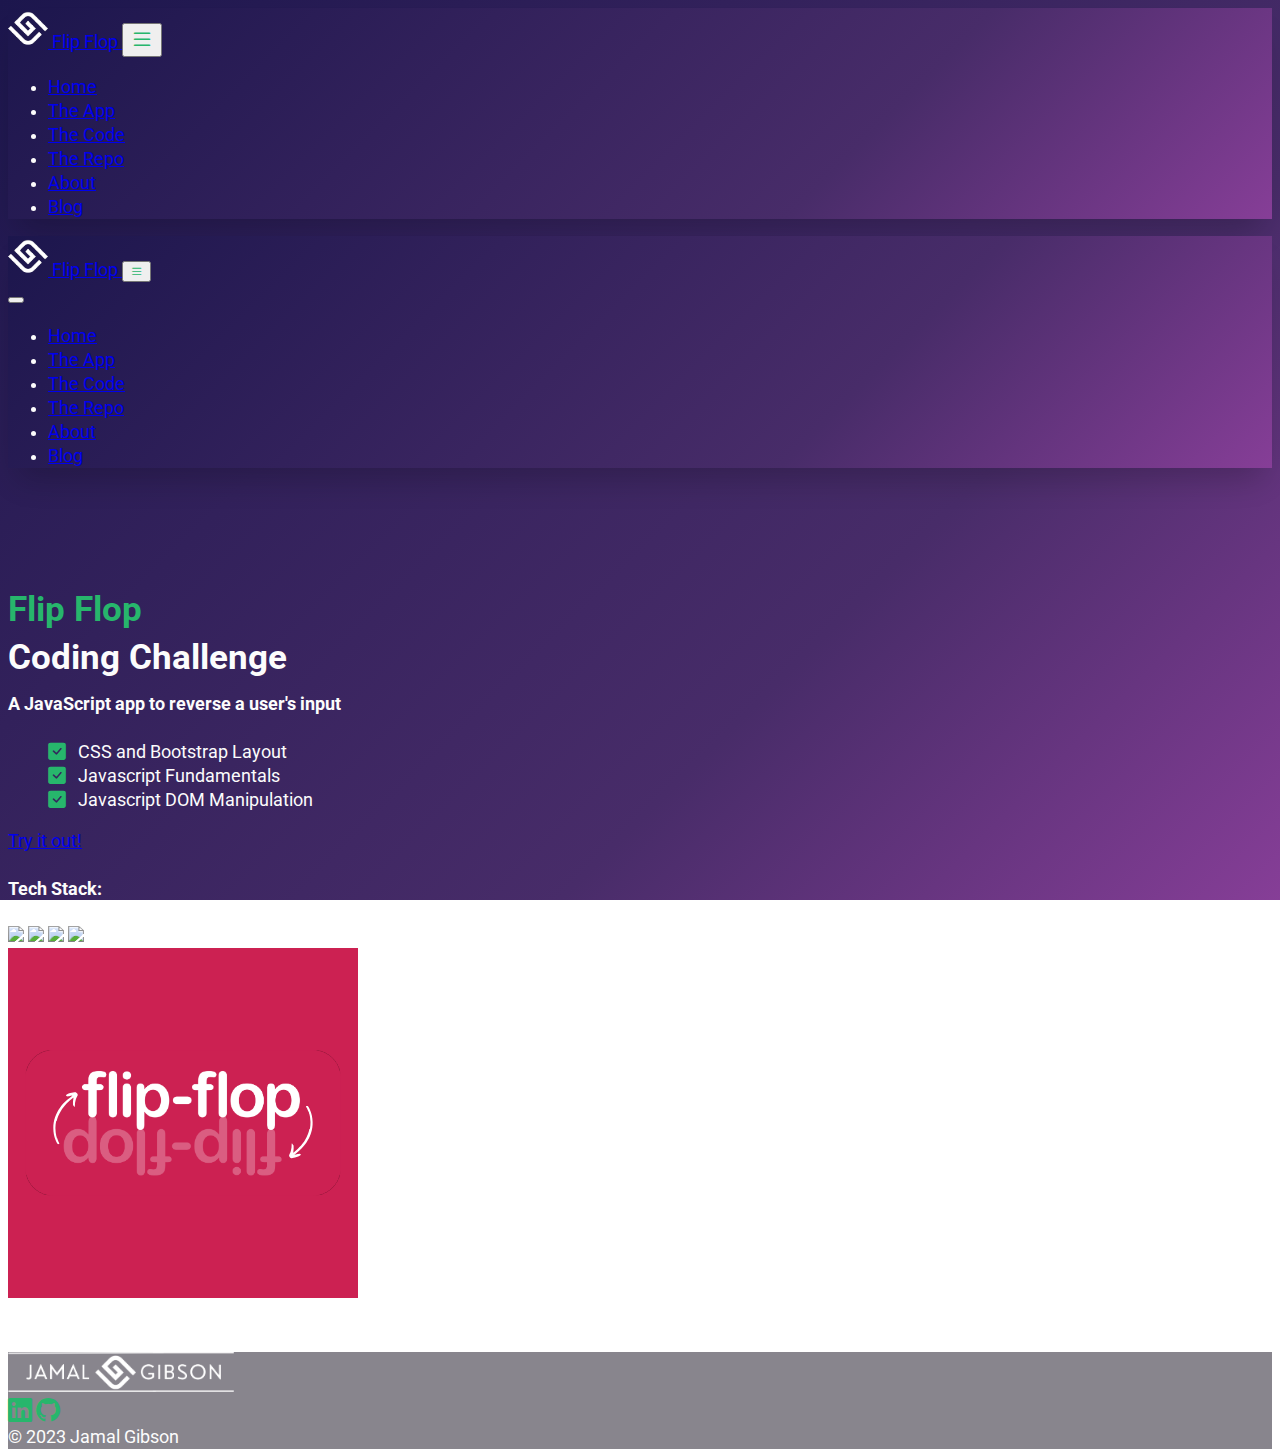
==== index.html @ f19d2cc8 "updated html pages" ====
<!DOCTYPE html>
<html lang="en">
  <head>
    <meta charset="UTF-8" />
    <meta
      name="viewport"
      content="width=device-width, initial-scale=1.0, shrink-to-fit=no"
    />
    <title>Flip Flop: A Coding Challenge by Jamal Gibson</title>

    <!-- Boostrap CSS -->
    <link
      href="https://cdn.jsdelivr.net/npm/bootstrap@5.3.0-alpha3/dist/css/bootstrap.min.css"
      rel="stylesheet"
      integrity="sha384-KK94CHFLLe+nY2dmCWGMq91rCGa5gtU4mk92HdvYe+M/SXH301p5ILy+dN9+nJOZ"
      crossorigin="anonymous"
    />

    <!-- Bootstrap Icons -->
    <link
      rel="stylesheet"
      href="https://cdn.jsdelivr.net/npm/bootstrap-icons@1.10.4/font/bootstrap-icons.css"
    />

    <!-- Google Fonts -->
    <link rel="preconnect" href="https://fonts.googleapis.com" />
    <link rel="preconnect" href="https://fonts.gstatic.com" crossorigin />
    <link
      href="https://fonts.googleapis.com/css2?family=Allan:wght@400;700&family=Bebas+Neue&family=Fira+Sans:ital,wght@0,100;0,200;0,300;0,400;0,500;0,600;0,700;0,800;0,900;1,100;1,200;1,300;1,400;1,500;1,600;1,700;1,800;1,900&family=Roboto:ital,wght@0,100;0,300;0,400;0,500;0,700;0,900;1,100;1,300;1,400;1,500;1,700;1,900&display=swap"
      rel="stylesheet"
    />

    <!-- Devicon Icons -->
    <link
      rel="stylesheet"
      href="https://cdn.jsdelivr.net/gh/devicons/devicon@v2.15.1/devicon.min.css"
    />

    <!-- Prism CSS -->
    <link rel="stylesheet" href="/css/prism.css" />

    <!-- Custom CSS -->
    <link rel="stylesheet" href="/css/site.css" />

    <!-- Favicon -->
    <link rel="shortcut icon" href="/img/favicon.ico" type="image/x-icon" />
    <!-- TODO: change this from CF default favicon, replacement file name MUST be favicon.ico -->
  </head>
  <!-- Change all text with placeholder Flip Flop -->
  <body>
    <!-- Header Banner -->
    <header id="home">
      <!-- Mobile Navigation Bar -->
      <nav
        class="navbar navbar-expand-lg fixed-top shadow-lg d-sm-none"
        data-bs-theme="dark"
        id="mainNav"
      >
        <div class="container-xxl">
          <a
            class="navbar-brand border-top border-bottom border-white"
            href="/index.html"
          >
            <img src="/img/JG Logo White.svg" class="img-fluid brandImaging" />
            <span id="appName"> Flip Flop</span>
          </a>
          <button
            class="navbar-toggler"
            type="button"
            data-bs-toggle="collapse"
            data-bs-target="#navbarSupportedContent"
            aria-controls="navbarSupportedContent"
            aria-expanded="false"
            aria-label="Toggle navigation"
            id="mobileNavToggler"
          >
            <span class="navbar-toggle-icon">
              <i class="bi bi-list"></i>
            </span>
          </button>
          <div class="collapse navbar-collapse" id="navbarSupportedContent">
            <ul class="navbar-nav ms-auto mb-2 mb-lg-0">
              <li class="nav-item">
                <a
                  class="nav-link active"
                  aria-current="page"
                  href="/index.html"
                  >Home</a
                >
              </li>
              <li class="nav-item">
                <a class="nav-link" href="/app.html">The App</a>
              </li>
              <li class="nav-item">
                <a class="nav-link" href="/code.html">The Code</a>
              </li>
              <li class="nav-item">
                <a
                  class="nav-link"
                  href="https://github.com/GI-Jamal/CrucibleReverse"
                  target="_blank"
                  >The Repo</a
                >
              </li>
              <li class="nav-item">
                <a
                  class="nav-link"
                  href="https://jamalgibson-portfolio.netlify.app/"
                  target="_blank"
                  >About</a
                >
              </li>
              <li class="nav-item">
                <a class="nav-link" href="#blog" target="_blank">Blog</a>
              </li>
            </ul>
          </div>
        </div>
      </nav>

      <!-- Desktop Navigation Bar -->
      <nav
        class="navbar navbar-expand-lg d-none fixed-top d-sm-block shadow-lg"
        data-bs-theme="dark"
        id="mainNav"
      >
        <div class="container-xxl">
          <a
            class="navbar-brand border-top border-bottom border-white d-flex align-items-center"
            href="/index.html"
          >
            <img src="/img/JG Logo White.svg" class="img-fluid brandImaging" />
            <span id="appName"> Flip Flop</span>
          </a>
          <button
            class="navbar-toggler"
            type="button"
            data-bs-toggle="offcanvas"
            data-bs-target="#offcanvasNavbar"
            aria-controls="offcanvasNavbar"
            aria-label="Toggle navigation"
            id="desktopNavToggler"
          >
            <span class="navbar-toggler-jg">
              <i class="bi bi-list"></i>
            </span>
          </button>
          <div
            class="offcanvas offcanvas-end"
            tabindex="-1"
            id="offcanvasNavbar"
            aria-labelledby="offcanvasNavbarLabel"
          >
            <div class="offcanvas-header">
              <button
                type="button"
                class="btn-close"
                data-bs-dismiss="offcanvas"
                aria-label="Close"
                id="desktopNavClose"
              ></button>
            </div>
            <div class="offcanvas-body">
              <ul class="navbar-nav justify-content-end flex-grow-1 pe-3">
                <li class="nav-item">
                  <a
                    class="nav-link active"
                    aria-current="page"
                    href="/index.html"
                    >Home</a
                  >
                </li>
                <li class="nav-item">
                  <a class="nav-link" href="/app.html">The App</a>
                </li>
                <li class="nav-item">
                  <a class="nav-link" href="/code.html">The Code</a>
                </li>
                <li class="nav-item">
                  <a
                    class="nav-link"
                    href="https://github.com/GI-Jamal/CrucibleReverse"
                    target="_blank"
                    >The Repo</a
                  >
                </li>
                <li class="nav-item">
                  <a
                    class="nav-link"
                    href="https://jamalgibson-portfolio.netlify.app/"
                    target="_blank"
                    >About</a
                  >
                </li>
                <li class="nav-item">
                  <a class="nav-link" href="#blog" target="_blank">Blog</a>
                </li>
              </ul>
            </div>
          </div>
        </div>
      </nav>
    </header>

    <!-- Main Content -->
    <main class="container-xxl mainMargins">
      <div class="row row-cols-1 row-cols-md-2 h-100 align-items-center">
        <div class="col text-center">
          <h1 class="display-5 fw-bold titleText">Flip Flop</h1>
          <h1 class="display-6">Coding Challenge</h1>
          <h4 class="lead">A JavaScript app to reverse a user's input</h4>
          <div class="d-flex">
            <ul class="checklist text-start mx-auto">
              <!-- CSS and Bootstrap Layout -->
              <!-- CSS and Bootstrap Layout -->
              <li>
                <i class="bi bi-check-square-fill"></i>
                <span>CSS and Bootstrap Layout</span>
              </li>
              <li>
                <i class="bi bi-check-square-fill"></i>
                <span>Javascript Fundamentals</span>
              </li>
              <li>
                <i class="bi bi-check-square-fill"></i>
                <span>Javascript DOM Manipulation</span>
              </li>
            </ul>
          </div>
          <div class="text-center">
            <a href="/app.html" class="btn btn-bd-primary btn-lg w-50"
              >Try it out!</a
            >
          </div>
          <h4 class="mt-3">Tech Stack:</h4>
          <div class="devIcons">
            <img
              src="https://cdn.jsdelivr.net/gh/devicons/devicon/icons/javascript/javascript-original.svg"
              data-bs-toggle="tooltip"
              data-bs-placement="bottom"
              data-bs-title="JavaScript"
            />
            <img
              src="https://cdn.jsdelivr.net/gh/devicons/devicon/icons/html5/html5-original.svg"
              data-bs-toggle="tooltip"
              data-bs-placement="bottom"
              data-bs-title="HTML5"
            />

            <img
              src="https://cdn.jsdelivr.net/gh/devicons/devicon/icons/css3/css3-original.svg"
              data-bs-toggle="tooltip"
              data-bs-placement="bottom"
              data-bs-title="CSS3"
            />

            <img
              src="https://cdn.jsdelivr.net/gh/devicons/devicon/icons/bootstrap/bootstrap-original.svg"
              data-bs-toggle="tooltip"
              data-bs-placement="bottom"
              data-bs-title="Bootstrap"
              id="bootstrapLogo"
            />
          </div>
        </div>
        <div
          class="col d-flex justify-content-center align-content-center order-first order-md-last"
        id="logoCol">
          <img
            src="/img/FlipFlopLogo.svg"
            class="img-fluid appLogo rounded-5 border"
            alt="Flip Flop Logo"
          />
        </div>
      </div>
    </main>

    <!-- TODO: fix footer stuff -->
    <footer>
      <div class="container-xxl">
        <div
          class="footer-main py-3 row row-cols-1 row-cols-md-3 align-items-center text-center gy-3 gy-md-0"
        >
          <div class="col">
            <img
              src="/img/Jamal Name Logo White.png"
              class="img-fluid brandImaging"
            />
          </div>
          <div class="col text-md-end order-first order-md-last">
            <a
              href="https://www.linkedin.com/in/jamal-gibson-3b7bb9140/"
              target="_blank"
              ><i class="socialicons bi bi-linkedin p-2"></i
            ></a>
            <a href="https://github.com/GI-Jamal" target="_blank"
              ><i class="socialicons bi bi-github p-2"></i
            ></a>
          </div>
          <div class="col text-light order-md-first text-md-start">
            &copy; 2023 Jamal Gibson
          </div>
        </div>
      </div>
    </footer>

    <!-- Bootstrap JS -->
    <script
      src="https://cdn.jsdelivr.net/npm/bootstrap@5.3.0-alpha3/dist/js/bootstrap.bundle.min.js"
      integrity="sha384-ENjdO4Dr2bkBIFxQpeoTz1HIcje39Wm4jDKdf19U8gI4ddQ3GYNS7NTKfAdVQSZe"
      crossorigin="anonymous"
    ></script>

    <!-- JQuery -->
    <script src="https://ajax.googleapis.com/ajax/libs/jquery/3.6.4/jquery.min.js"></script>
    <script></script>

    <!-- Prism JS -->
    <script src="/js/prism.js"></script>
    <script>
      Prism.plugins.NormalizeWhitespace.setDefaults({
        "remove-trailing": true,
        "remove-indent": true,
        "left-trim": true,
        "right-trim": true,
      });
    </script>

    <!-- Custom JS -->
    <script src="/js/site.js"></script>
    <script></script>
  </body>
</html>
---- css/prism.css ----
/* PrismJS 1.24.1
https://prismjs.com/download.html#themes=prism-okaidia&languages=markup+css+clike+javascript&plugins=line-highlight+line-numbers+show-language+highlight-keywords+remove-initial-line-feed+keep-markup+unescaped-markup+normalize-whitespace+toolbar+match-braces */
/**
 * okaidia theme for JavaScript, CSS and HTML
 * Loosely based on Monokai textmate theme by http://www.monokai.nl/
 * @author ocodia
 */

code[class*="language-"],
pre[class*="language-"] {
  color: #f8f8f2;
  background: none;
  text-shadow: 0 1px rgba(0, 0, 0, 0.3);
  font-family: Consolas, Monaco, "Andale Mono", "Ubuntu Mono", monospace;
  font-size: 1em;
  text-align: left;
  white-space: pre;
  word-spacing: normal;
  word-break: normal;
  word-wrap: normal;
  line-height: 1.5;

  -moz-tab-size: 4;
  -o-tab-size: 4;
  tab-size: 4;

  -webkit-hyphens: none;
  -moz-hyphens: none;
  -ms-hyphens: none;
  hyphens: none;
}

/* Code blocks */
pre[class*="language-"] {
  padding: 1em;
  margin: 0.5em 0;
  overflow: auto;
  border-radius: 0.3em;
}

/***** BACKGROUND COLOR *****/
:not(pre) > code[class*="language-"],
pre[class*="language-"] {
  background: #131312;
}

/* Inline code */
:not(pre) > code[class*="language-"] {
  padding: 0.1em;
  border-radius: 0.3em;
  white-space: normal;
}

.token.comment,
.token.prolog,
.token.doctype,
.token.cdata {
  color: #8292a2;
}

.token.punctuation {
  color: #f8f8f2;
}

.token.namespace {
  opacity: 0.7;
}

.token.property,
.token.tag,
.token.constant,
.token.symbol,
.token.deleted {
  color: #f92672;
}

.token.boolean,
.token.number {
  color: #ae81ff;
}

.token.selector,
.token.attr-name,
.token.string,
.token.char,
.token.builtin,
.token.inserted {
  color: #a6e22e;
}

.token.operator,
.token.entity,
.token.url,
.language-css .token.string,
.style .token.string,
.token.variable {
  color: #f8f8f2;
}

.token.atrule,
.token.attr-value,
.token.function,
.token.class-name {
  color: #e6db74;
}

.token.keyword {
  color: #66d9ef;
}

.token.regex,
.token.important {
  color: #fd971f;
}

.token.important,
.token.bold {
  font-weight: bold;
}
.token.italic {
  font-style: italic;
}

.token.entity {
  cursor: help;
}

pre[data-line] {
  position: relative;
  padding: 1em 0 1em 3em;
}

.line-highlight {
  position: absolute;
  left: 0;
  right: 0;
  padding: inherit 0;
  margin-top: 1em; /* Same as .prism’s padding-top */

  background: hsla(24, 20%, 50%, 0.08);
  background: linear-gradient(
    to right,
    hsla(24, 20%, 50%, 0.1) 70%,
    hsla(24, 20%, 50%, 0)
  );

  pointer-events: none;

  line-height: inherit;
  white-space: pre;
}

@media print {
  .line-highlight {
    /*
		 * This will prevent browsers from replacing the background color with white.
		 * It's necessary because the element is layered on top of the displayed code.
		 */
    -webkit-print-color-adjust: exact;
    color-adjust: exact;
  }
}

.line-highlight:before,
.line-highlight[data-end]:after {
  content: attr(data-start);
  position: absolute;
  top: 0.4em;
  left: 0.6em;
  min-width: 1em;
  padding: 0 0.5em;
  background-color: hsla(24, 20%, 50%, 0.4);
  color: hsl(24, 20%, 95%);
  font: bold 65%/1.5 sans-serif;
  text-align: center;
  vertical-align: 0.3em;
  border-radius: 999px;
  text-shadow: none;
  box-shadow: 0 1px white;
}

.line-highlight[data-end]:after {
  content: attr(data-end);
  top: auto;
  bottom: 0.4em;
}

.line-numbers .line-highlight:before,
.line-numbers .line-highlight:after {
  content: none;
}

pre[id].linkable-line-numbers span.line-numbers-rows {
  pointer-events: all;
}
pre[id].linkable-line-numbers span.line-numbers-rows > span:before {
  cursor: pointer;
}
pre[id].linkable-line-numbers span.line-numbers-rows > span:hover:before {
  background-color: rgba(128, 128, 128, 0.2);
}

pre[class*="language-"].line-numbers {
  position: relative;
  padding-left: 3.8em;
  counter-reset: linenumber;
}

pre[class*="language-"].line-numbers > code {
  position: relative;
  white-space: inherit;
}

.line-numbers .line-numbers-rows {
  position: absolute;
  pointer-events: none;
  top: 0;
  font-size: 100%;
  left: -3.8em;
  width: 3em; /* works for line-numbers below 1000 lines */
  letter-spacing: -1px;
  border-right: 1px solid #999;

  -webkit-user-select: none;
  -moz-user-select: none;
  -ms-user-select: none;
  user-select: none;
}

.line-numbers-rows > span {
  display: block;
  counter-increment: linenumber;
}

.line-numbers-rows > span:before {
  content: counter(linenumber);
  color: #999;
  display: block;
  padding-right: 0.8em;
  text-align: right;
}

div.code-toolbar {
  position: relative;
}

div.code-toolbar > .toolbar {
  position: absolute;
  top: 0.3em;
  right: 0.2em;
  transition: opacity 0.3s ease-in-out;
  opacity: 0;
}

div.code-toolbar:hover > .toolbar {
  opacity: 1;
}

/* Separate line b/c rules are thrown out if selector is invalid.
   IE11 and old Edge versions don't support :focus-within. */
div.code-toolbar:focus-within > .toolbar {
  opacity: 1;
}

div.code-toolbar > .toolbar > .toolbar-item {
  display: inline-block;
}

div.code-toolbar > .toolbar > .toolbar-item > a {
  cursor: pointer;
}

div.code-toolbar > .toolbar > .toolbar-item > button {
  background: none;
  border: 0;
  color: inherit;
  font: inherit;
  line-height: normal;
  overflow: visible;
  padding: 0;
  -webkit-user-select: none; /* for button */
  -moz-user-select: none;
  -ms-user-select: none;
}

div.code-toolbar > .toolbar > .toolbar-item > a,
div.code-toolbar > .toolbar > .toolbar-item > button,
div.code-toolbar > .toolbar > .toolbar-item > span {
  color: #bbb;
  font-size: 0.8em;
  padding: 0 0.5em;
  background: #f5f2f0;
  background: rgba(224, 224, 224, 0.2);
  box-shadow: 0 2px 0 0 rgba(0, 0, 0, 0.2);
  border-radius: 0.5em;
}

div.code-toolbar > .toolbar > .toolbar-item > a:hover,
div.code-toolbar > .toolbar > .toolbar-item > a:focus,
div.code-toolbar > .toolbar > .toolbar-item > button:hover,
div.code-toolbar > .toolbar > .toolbar-item > button:focus,
div.code-toolbar > .toolbar > .toolbar-item > span:hover,
div.code-toolbar > .toolbar > .toolbar-item > span:focus {
  color: inherit;
  text-decoration: none;
}

/* Fallback, in case JS does not run, to ensure the code is at least visible */
[class*="lang-"] script[type="text/plain"],
[class*="language-"] script[type="text/plain"],
script[type="text/plain"][class*="lang-"],
script[type="text/plain"][class*="language-"] {
  display: block;
  font: 100% Consolas, Monaco, monospace;
  white-space: pre;
  overflow: auto;
}

.token.punctuation.brace-hover,
.token.punctuation.brace-selected {
  outline: solid 1px;
}

.rainbow-braces .token.punctuation.brace-level-1,
.rainbow-braces .token.punctuation.brace-level-5,
.rainbow-braces .token.punctuation.brace-level-9 {
  color: #e50;
  opacity: 1;
}
.rainbow-braces .token.punctuation.brace-level-2,
.rainbow-braces .token.punctuation.brace-level-6,
.rainbow-braces .token.punctuation.brace-level-10 {
  color: #0b3;
  opacity: 1;
}
.rainbow-braces .token.punctuation.brace-level-3,
.rainbow-braces .token.punctuation.brace-level-7,
.rainbow-braces .token.punctuation.brace-level-11 {
  color: #26f;
  opacity: 1;
}
.rainbow-braces .token.punctuation.brace-level-4,
.rainbow-braces .token.punctuation.brace-level-8,
.rainbow-braces .token.punctuation.brace-level-12 {
  color: #e0e;
  opacity: 1;
}
---- css/site.css ----
:root {
  /* Fonts */
  --jg-title-font: "Bebas Neue", sans-serif;
  --jg-subtitle-font: "Fira Sans", sans-serif;
  --jg-heading-font: "Bebas Neue", sans-serif;
  --jg-body-font: "Roboto", sans-serif;

  /* Colors */
  --jg-primary-color: rgb(145, 203, 251);
  --jg-secondary-color: rgb(66, 148, 186);
  --jg-highlight-color: rgb(250, 225, 120);
  --jg-dark-color: #212121;
  --jg-light-color: #deeefb;
  --jg-french-gray: #cbcbd7;
  --jg-space-cadet: #222444;
  --jg-slate-blue: #4947d7;
  --jg-light-sea-green: #076866;
  --jg-dark-slate-gray: #0b5351;
  --jg-midnight-blue: #18206f;
  --jg-penn-blue: #17255a;
  --jg-champagne: #f5e2c8;
  --jg-gunmetal: #092327;
  --jg-background-color: rgba(250, 250, 250, 0.8);
  --jg-rich-black: #00171f;
  --jg-prussian-blue: #003459;
  --jg-white: #ffffff;
  --jet: rgba(60, 55, 68, 0.61);
  --duke-blue: #090c9bff;
  --byzantine-blue: #3d52d5ff;
  --gunmetal: #30343fff;
  --ghost-white: #fafaffff;
  --dark-cyan: #00bebb;
  --delft-blue: #273469ff;
  --charcoal: #2f4858ff;
  --lapis-lazuli: #33658aff;
  --carolina-blue: #86bbd8ff;
  --hunyadi-yellow: #f6ae2dff;
  --carmine: #931621ff;
  --dark-slate-gray: #28464bff;
  --caribbean-current: rgb(43, 86, 95);
  --caribbean-current2: #326771ff;
  --blue-munsell: rgb(34, 141, 155);
  --blue-munsell2: #2c8c99ff;
  --timberwolf: #eadedaff;
  --cinereous: #998888ff;
  --silver: #bfb8adff;
  --burnt-umber: #823329ff;
  --dark-green: #042a2bff;
  --moonstone: #5eb1bfff;
  --fluorescent-cyan: #54f2f2ff;
  --white: #fcfcfcff;
  --dark-purple: #1c0b19ff;
  --dark-purple2: rgb(34, 34, 34);
  --federal-blue: #140d4fff;
  --keppel: #4ea699ff;
  --emerald: #2dd881ff;
  --emerald2: rgb(39, 182, 108);
  --jg-gradient-color: linear-gradient(135deg, #1c164d, #482c69 67%, #863e97);

  /* COLOR TESTING */
  --jg-nav-test-color: var(--jg-gradient-color);
  --jg-body-test-color: var(--jg-gradient-color);
  --jg-links-test-color: var(--emerald);
  --jg-links-hover-test-color: var(--hunyadi-yellow);
  --jg-title-test-color: var(--white);
  --jg-nav-text-test-color: var(--carolina-blue);
  --jg-footer-test-color: var(--jet);
  --jg-content-test-color: var(--white);

  /* Nav bar colors */
  --jg-nav-bg-color: var(--jg-gradient-color);
  --jg-nav-toggler-color: var(--emerald2);
  --jg-nav-toggler-glow: var(--emerald2);

  /* Form colors */
  --jg-formfocus-border-color: var(--jg-secondary-color);
  --jg-formfocus-shadow: var(--jg-primary-color);
  --jg-form-background-color: var(--jg-background-color);

  /* Text styles */
  --jg-title-color: var(--jg-title-test-color);
  --jg-font-size: 1.1rem;
  --jg-font-weight: 400;
  --jg-line-height: 1.5rem;
}

/*
font-family: 'Allan', cursive;
font-family: 'Bebas Neue', cursive;
font-family: 'Fira Sans', sans-serif;
font-family: 'Roboto', sans-serif;
*/

/* START: Nav Bar*/
.navbar-toggle-icon {
  color: var(--jg-nav-toggler-color);
  font-size: 1.5rem;
}

.navbar-toggler {
  color: var(--jg-nav-toggler-glow);
}

.navbar-brand {
  padding-top: 0;
  padding-bottom: 0;
}

#mainNav {
  background: var(--jg-nav-bg-color);
  box-shadow: rgba(0, 0, 0, 0.2) 0px 20px 30px -10px !important;
}

/* END: Nav Bar*/

/* START: Sticky Footer */
html,
body {
  height: 100%;
}

.titleText {
  color: var(--emerald2);
}

.btn-bd-primary {
  --bs-btn-font-weight: 500;
  --bs-btn-color: var(--emerald2);
  --bs-btn-border-color: var(--emerald2);
  --bs-btn-hover-color: var(--bs-white);
  --bs-btn-hover-bg: var(--emerald2);
  --bs-btn-hover-border-color: var(--emerald2);
  --bs-btn-focus-shadow-rgb: var(--bd-violet-rgb);
  --bs-btn-active-color: var(--bs-white);
  --bs-btn-active-bg: var(--emerald);
  --bs-btn-active-border-color: var(--emerald2);
}

body {
  display: flex;
  flex-direction: column;
  font-family: var(--jg-body-font);
  font-size: var(--jg-font-size);
  font-weight: var(--jg-font-weight);
  line-height: var(--jg-line-height);
  color: var(--jg-title-test-color);
  background: var(--jg-body-test-color);
  background-attachment: fixed;
}

main {
  flex-grow: 1;
}

footer {
  flex-shrink: 0;
}
/* END: Sticky Footer */

/* START: Footer */
.socialicons {
  font-size: 1.5rem;
  color: var(--emerald2);
  transition: color 0.25s;
}

.socialicons:hover {
  color: var(--jg-links-hover-test-color);
}

footer {
  background-color: var(--jg-footer-test-color);
}
/* END: Footer */

.checklist {
  list-style-type: none;
}

.checklist > li i {
  color: var(--emerald2);
  padding-right: 0.5rem;
}

.devIcons img {
  max-width: 10%;
}

#bootstrapLogo {
  max-width: 13%;
}

.appLogo {
  max-width: 350px;
}

.mainMargins {
  margin-top: 5.5rem;
  margin-bottom: 3rem;
}

.brandImaging {
  max-height: 40px !important;
}

/* Media Queries*/

@media (max-height: 415px) and (orientation: landscape) and (min-width: 768px) {
  .appLogo {
    max-width: 250px;
  }
  #logoCol {
    align-items: start;
    padding-top: 3rem;
    height: 100%;
    padding-right: 1rem !important;
  }

  h4 {
    font-size: 1rem !important;
  }
}

@media (max-width: 240px) {
  #appName {
    display: none;
  }
}

@media (max-width: 250px) {
  .fullWidth {
    flex: 0, 0, auto;
    width: 100% !important;
    justify-content: center !important;
    text-align: center;
  }
}

@media (max-width: 767px) {
  .appLogo {
    margin-bottom: 1rem;
  }
}

@media (max-width: 451px) {
  .appLogo {
    max-width: 200px;
    margin-bottom: 1rem;
  }
}
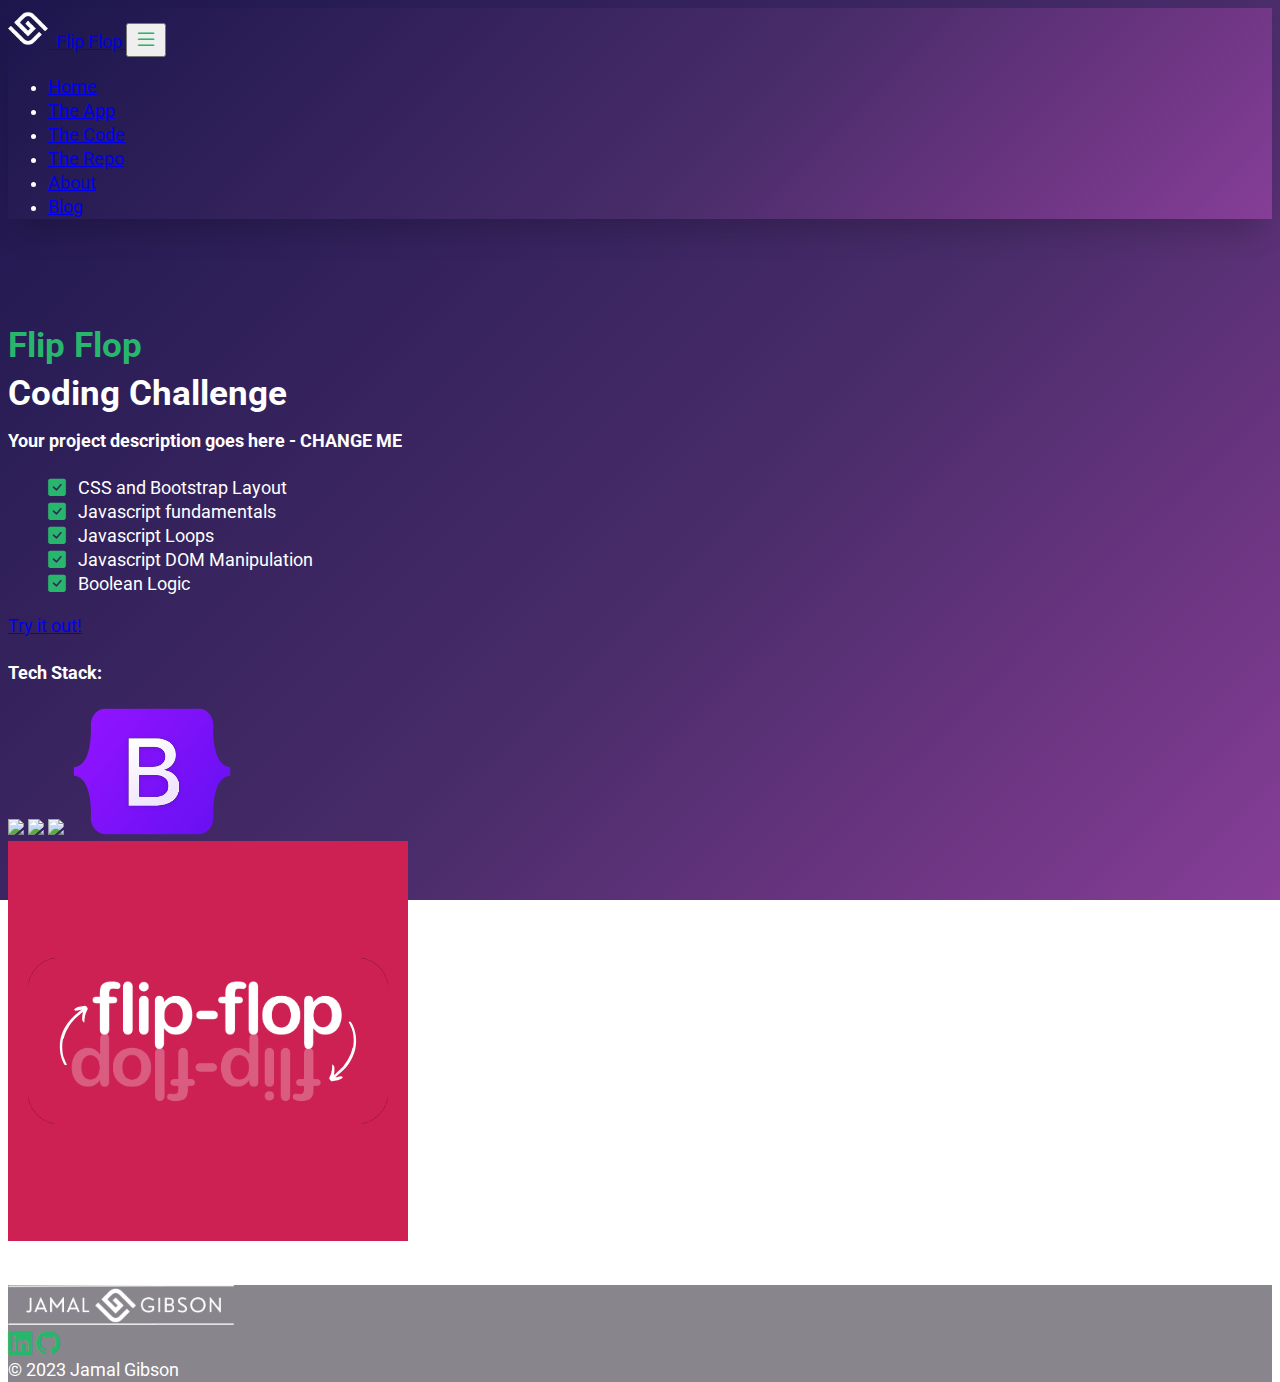
==== commit 6e0a00e3: "Updated index and code pages" ====
--- a/index.html
+++ b/index.html
@@ -36,23 +36,18 @@
       href="https://cdn.jsdelivr.net/gh/devicons/devicon@v2.15.1/devicon.min.css"
     />
 
-    <!-- Prism CSS -->
-    <link rel="stylesheet" href="/css/prism.css" />
-
     <!-- Custom CSS -->
     <link rel="stylesheet" href="/css/site.css" />
 
     <!-- Favicon -->
     <link rel="shortcut icon" href="/img/favicon.ico" type="image/x-icon" />
-    <!-- TODO: change this from CF default favicon, replacement file name MUST be favicon.ico -->
   </head>
   <!-- Change all text with placeholder Flip Flop -->
   <body>
     <!-- Header Banner -->
     <header id="home">
-      <!-- Mobile Navigation Bar -->
       <nav
-        class="navbar navbar-expand-lg fixed-top shadow-lg d-sm-none"
+        class="navbar navbar-expand-lg fixed-top shadow-lg"
         data-bs-theme="dark"
         id="mainNav"
       >
@@ -62,7 +57,7 @@
             href="/index.html"
           >
             <img src="/img/JG Logo White.svg" class="img-fluid brandImaging" />
-            <span id="appName"> Flip Flop</span>
+            <span id="appName"> &nbsp;Flip Flop</span>
           </a>
           <button
             class="navbar-toggler"
@@ -80,7 +75,7 @@
           </button>
           <div class="collapse navbar-collapse" id="navbarSupportedContent">
             <ul class="navbar-nav ms-auto mb-2 mb-lg-0">
-              <li class="nav-item">
+              <li class="nav-item mt-2 mt-lg-0">
                 <a
                   class="nav-link active"
                   aria-current="page"
@@ -117,89 +112,6 @@
           </div>
         </div>
       </nav>
-
-      <!-- Desktop Navigation Bar -->
-      <nav
-        class="navbar navbar-expand-lg d-none fixed-top d-sm-block shadow-lg"
-        data-bs-theme="dark"
-        id="mainNav"
-      >
-        <div class="container-xxl">
-          <a
-            class="navbar-brand border-top border-bottom border-white d-flex align-items-center"
-            href="/index.html"
-          >
-            <img src="/img/JG Logo White.svg" class="img-fluid brandImaging" />
-            <span id="appName"> Flip Flop</span>
-          </a>
-          <button
-            class="navbar-toggler"
-            type="button"
-            data-bs-toggle="offcanvas"
-            data-bs-target="#offcanvasNavbar"
-            aria-controls="offcanvasNavbar"
-            aria-label="Toggle navigation"
-            id="desktopNavToggler"
-          >
-            <span class="navbar-toggler-jg">
-              <i class="bi bi-list"></i>
-            </span>
-          </button>
-          <div
-            class="offcanvas offcanvas-end"
-            tabindex="-1"
-            id="offcanvasNavbar"
-            aria-labelledby="offcanvasNavbarLabel"
-          >
-            <div class="offcanvas-header">
-              <button
-                type="button"
-                class="btn-close"
-                data-bs-dismiss="offcanvas"
-                aria-label="Close"
-                id="desktopNavClose"
-              ></button>
-            </div>
-            <div class="offcanvas-body">
-              <ul class="navbar-nav justify-content-end flex-grow-1 pe-3">
-                <li class="nav-item">
-                  <a
-                    class="nav-link active"
-                    aria-current="page"
-                    href="/index.html"
-                    >Home</a
-                  >
-                </li>
-                <li class="nav-item">
-                  <a class="nav-link" href="/app.html">The App</a>
-                </li>
-                <li class="nav-item">
-                  <a class="nav-link" href="/code.html">The Code</a>
-                </li>
-                <li class="nav-item">
-                  <a
-                    class="nav-link"
-                    href="https://github.com/GI-Jamal/CrucibleReverse"
-                    target="_blank"
-                    >The Repo</a
-                  >
-                </li>
-                <li class="nav-item">
-                  <a
-                    class="nav-link"
-                    href="https://jamalgibson-portfolio.netlify.app/"
-                    target="_blank"
-                    >About</a
-                  >
-                </li>
-                <li class="nav-item">
-                  <a class="nav-link" href="#blog" target="_blank">Blog</a>
-                </li>
-              </ul>
-            </div>
-          </div>
-        </div>
-      </nav>
     </header>
 
     <!-- Main Content -->
@@ -208,31 +120,37 @@
         <div class="col text-center">
           <h1 class="display-5 fw-bold titleText">Flip Flop</h1>
           <h1 class="display-6">Coding Challenge</h1>
-          <h4 class="lead">A JavaScript app to reverse a user's input</h4>
+          <h4 class="lead">Your project description goes here - CHANGE ME</h4>
           <div class="d-flex">
             <ul class="checklist text-start mx-auto">
-              <!-- CSS and Bootstrap Layout -->
-              <!-- CSS and Bootstrap Layout -->
               <li>
                 <i class="bi bi-check-square-fill"></i>
                 <span>CSS and Bootstrap Layout</span>
               </li>
               <li>
                 <i class="bi bi-check-square-fill"></i>
-                <span>Javascript Fundamentals</span>
+                <span>Javascript fundamentals</span>
+              </li>
+              <li>
+                <i class="bi bi-check-square-fill"></i>
+                <span>Javascript Loops</span>
               </li>
               <li>
                 <i class="bi bi-check-square-fill"></i>
                 <span>Javascript DOM Manipulation</span>
               </li>
+              <li>
+                <i class="bi bi-check-square-fill"></i>
+                <span>Boolean Logic</span>
+              </li>
             </ul>
           </div>
-          <div class="text-center">
+          <div class="text-center btnWrapper">
             <a href="/app.html" class="btn btn-bd-primary btn-lg w-50"
               >Try it out!</a
             >
           </div>
-          <h4 class="mt-3">Tech Stack:</h4>
+          <h4>Tech Stack:</h4>
           <div class="devIcons">
             <img
               src="https://cdn.jsdelivr.net/gh/devicons/devicon/icons/javascript/javascript-original.svg"
@@ -255,7 +173,7 @@
             />
 
             <img
-              src="https://cdn.jsdelivr.net/gh/devicons/devicon/icons/bootstrap/bootstrap-original.svg"
+              src="/img/BootStrapSVG.svg"
               data-bs-toggle="tooltip"
               data-bs-placement="bottom"
               data-bs-title="Bootstrap"
@@ -264,8 +182,9 @@
           </div>
         </div>
         <div
-          class="col d-flex justify-content-center align-content-center order-first order-md-last"
-        id="logoCol">
+          class="col d-flex justify-content-center order-first order-md-last"
+          id="logoCol"
+        >
           <img
             src="/img/FlipFlopLogo.svg"
             class="img-fluid appLogo rounded-5 border"
@@ -275,7 +194,7 @@
       </div>
     </main>
 
-    <!-- TODO: fix footer stuff -->
+    <!-- TODO: fix footer links -->
     <footer>
       <div class="container-xxl">
         <div
@@ -315,17 +234,6 @@
     <script src="https://ajax.googleapis.com/ajax/libs/jquery/3.6.4/jquery.min.js"></script>
     <script></script>
 
-    <!-- Prism JS -->
-    <script src="/js/prism.js"></script>
-    <script>
-      Prism.plugins.NormalizeWhitespace.setDefaults({
-        "remove-trailing": true,
-        "remove-indent": true,
-        "left-trim": true,
-        "right-trim": true,
-      });
-    </script>
-
     <!-- Custom JS -->
     <script src="/js/site.js"></script>
     <script></script>
--- a/css/site.css
+++ b/css/site.css
@@ -24,7 +24,7 @@
   --jg-rich-black: #00171f;
   --jg-prussian-blue: #003459;
   --jg-white: #ffffff;
-  --jet: rgba(60, 55, 68, 0.61);
+  --jg-jet: rgba(60, 55, 68, 0.61);
   --duke-blue: #090c9bff;
   --byzantine-blue: #3d52d5ff;
   --gunmetal: #30343fff;
@@ -53,43 +53,46 @@
   --dark-purple2: rgb(34, 34, 34);
   --federal-blue: #140d4fff;
   --keppel: #4ea699ff;
-  --emerald: #2dd881ff;
-  --emerald2: rgb(39, 182, 108);
-  --jg-gradient-color: linear-gradient(135deg, #1c164d, #482c69 67%, #863e97);
-
-  /* COLOR TESTING */
-  --jg-nav-test-color: var(--jg-gradient-color);
-  --jg-body-test-color: var(--jg-gradient-color);
-  --jg-links-test-color: var(--emerald);
-  --jg-links-hover-test-color: var(--hunyadi-yellow);
-  --jg-title-test-color: var(--white);
-  --jg-nav-text-test-color: var(--carolina-blue);
-  --jg-footer-test-color: var(--jet);
-  --jg-content-test-color: var(--white);
+  --jg-emerald: #2dd881ff;
+  --jg-emerald2: rgb(39, 182, 108);
+  --jg-gradient-color: linear-gradient(
+    135deg,
+    #1c164d,
+    #482c69 57%,
+    #68347f,
+    #863e97
+  );
+
+  /* Main Colors  */
+  --jg-title-color: var(--jg-emerald2);
+  --jg-content-color: var(--jg-white);
+  --jg-main-bg-color: var(--jg-gradient-color);
+  --jg-checkmark-color: var(--jg-title-color);
+  --jg-button-color-1: var(--jg-title-color);
+  --jg-button-color-2: var(--jg-emerald);
 
   /* Nav bar colors */
-  --jg-nav-bg-color: var(--jg-gradient-color);
-  --jg-nav-toggler-color: var(--emerald2);
-  --jg-nav-toggler-glow: var(--emerald2);
-
-  /* Form colors */
-  --jg-formfocus-border-color: var(--jg-secondary-color);
-  --jg-formfocus-shadow: var(--jg-primary-color);
-  --jg-form-background-color: var(--jg-background-color);
+  --jg-nav-bg-color: var(--jg-main-bg-color);
+  --jg-nav-toggler-color: var(--jg-emerald2);
+  --jg-nav-toggler-glow: var(--jg-emerald);
 
   /* Text styles */
-  --jg-title-color: var(--jg-title-test-color);
   --jg-font-size: 1.1rem;
   --jg-font-weight: 400;
   --jg-line-height: 1.5rem;
-}
-
-/*
-font-family: 'Allan', cursive;
-font-family: 'Bebas Neue', cursive;
-font-family: 'Fira Sans', sans-serif;
-font-family: 'Roboto', sans-serif;
-*/
+
+  /* Footer Colors */
+  --jg-footer-bg-color: var(--jg-jet);
+  --jg-socials-color: var(--jg-nav-toggler-color);
+  --jg-socials-hover-color: var(--jg-nav-toggler-glow);
+
+  /*
+  font-family: 'Allan', cursive;
+  font-family: 'Bebas Neue', cursive;
+  font-family: 'Fira Sans', sans-serif;
+  font-family: 'Roboto', sans-serif;
+  */
+}
 
 /* START: Nav Bar*/
 .navbar-toggle-icon {
@@ -120,20 +123,7 @@
 }
 
 .titleText {
-  color: var(--emerald2);
-}
-
-.btn-bd-primary {
-  --bs-btn-font-weight: 500;
-  --bs-btn-color: var(--emerald2);
-  --bs-btn-border-color: var(--emerald2);
-  --bs-btn-hover-color: var(--bs-white);
-  --bs-btn-hover-bg: var(--emerald2);
-  --bs-btn-hover-border-color: var(--emerald2);
-  --bs-btn-focus-shadow-rgb: var(--bd-violet-rgb);
-  --bs-btn-active-color: var(--bs-white);
-  --bs-btn-active-bg: var(--emerald);
-  --bs-btn-active-border-color: var(--emerald2);
+  color: var(--jg-title-color);
 }
 
 body {
@@ -143,8 +133,8 @@
   font-size: var(--jg-font-size);
   font-weight: var(--jg-font-weight);
   line-height: var(--jg-line-height);
-  color: var(--jg-title-test-color);
-  background: var(--jg-body-test-color);
+  color: var(--jg-content-color);
+  background: var(--jg-main-bg-color);
   background-attachment: fixed;
 }
 
@@ -160,16 +150,16 @@
 /* START: Footer */
 .socialicons {
   font-size: 1.5rem;
-  color: var(--emerald2);
+  color: var(--jg-socials-color);
   transition: color 0.25s;
 }
 
 .socialicons:hover {
-  color: var(--jg-links-hover-test-color);
+  color: var(--jg-socials-hover-color);
 }
 
 footer {
-  background-color: var(--jg-footer-test-color);
+  background-color: var(--jg-footer-bg-color);
 }
 /* END: Footer */
 
@@ -178,7 +168,7 @@
 }
 
 .checklist > li i {
-  color: var(--emerald2);
+  color: var(--jg-checkmark-color);
   padding-right: 0.5rem;
 }
 
@@ -187,39 +177,45 @@
 }
 
 #bootstrapLogo {
-  max-width: 13%;
+  max-width: 13.33%;
 }
 
 .appLogo {
-  max-width: 350px;
+  max-width: 270px;
+  margin-bottom: 1rem;
+  max-height: 270px;
+}
+
+.imgWrapper {
+  height: 100%;
 }
 
 .mainMargins {
-  margin-top: 5.5rem;
-  margin-bottom: 3rem;
+  margin-top: 4.6rem;
+  margin-bottom: 1.4rem;
 }
 
 .brandImaging {
   max-height: 40px !important;
 }
 
+.btnWrapper {
+  margin-bottom: 1rem;
+}
+
+.btn-bd-primary {
+  --bs-btn-font-weight: 500;
+  --bs-btn-color: var(--jg-button-color-1);
+  --bs-btn-border-color: var(--jg-button-color-1);
+  --bs-btn-hover-color: var(--jg-content-color);
+  --bs-btn-hover-bg: var(--jg-button-color-1);
+  --bs-btn-hover-border-color: var(--jg-button-color-1);
+  --bs-btn-focus-shadow-rgb: var(--bd-violet-rgb);
+  --bs-btn-active-color: var(--jg-content-color);
+  --bs-btn-active-bg: var(--jg-button-color-2);
+  --bs-btn-active-border-color: var(--jg-button-color-1);
+}
 /* Media Queries*/
-
-@media (max-height: 415px) and (orientation: landscape) and (min-width: 768px) {
-  .appLogo {
-    max-width: 250px;
-  }
-  #logoCol {
-    align-items: start;
-    padding-top: 3rem;
-    height: 100%;
-    padding-right: 1rem !important;
-  }
-
-  h4 {
-    font-size: 1rem !important;
-  }
-}
 
 @media (max-width: 240px) {
   #appName {
@@ -227,18 +223,68 @@
   }
 }
 
-@media (max-width: 250px) {
-  .fullWidth {
-    flex: 0, 0, auto;
-    width: 100% !important;
-    justify-content: center !important;
-    text-align: center;
-  }
-}
-
-@media (max-width: 767px) {
-  .appLogo {
+@media (max-height: 300px) and (orientation: landscape) {
+  .appLogo {
+    max-width: 190px;
     margin-bottom: 1rem;
+  }
+}
+
+@media (max-width: 317px) {
+  span {
+    font-size: 0.9rem;
+  }
+
+  i {
+    font-size: 0.9rem;
+  }
+
+  h4 {
+    line-height: 1.5;
+  }
+}
+
+@media (max-width: 340px) and (orientation: portrait) {
+  .appLogo {
+    max-width: 200px;
+  }
+}
+
+@media (max-width: 380px) {
+  .appLogo {
+    max-width: 250px;
+    margin-bottom: 1rem;
+  }
+}
+
+@media (max-height: 415px) and (orientation: landscape) and (min-width: 768px) {
+  .appLogo {
+    max-width: 250px;
+  }
+  #logoCol {
+    align-items: start;
+    padding-top: 2.5rem;
+    height: 100%;
+    padding-right: 1rem !important;
+  }
+
+  h4 {
+    font-size: 1.1rem !important;
+    margin-top: 0.5rem;
+    margin-bottom: 0.5rem;
+  }
+
+  h1 {
+    margin-bottom: 5px;
+    line-height: 1 !important;
+  }
+
+  .btnWrapper {
+    margin-bottom: 2rem;
+  }
+
+  .mainMargins {
+    margin-top: 5rem;
   }
 }
 
@@ -247,4 +293,48 @@
     max-width: 200px;
     margin-bottom: 1rem;
   }
-}
+
+  .mainMargins {
+    margin-bottom: 1.5rem;
+    margin-top: 5rem;
+  }
+
+  .btnWrapper {
+    margin-bottom: 1rem;
+  }
+}
+
+@media (min-width: 666px) and (max-width: 767px) {
+  .appLogo {
+    margin-bottom: 1.1rem;
+    max-width: 270px;
+  }
+
+  .mainMargins {
+    margin-top: 5rem;
+  }
+}
+
+@media (min-width: 768px) and (max-width: 992px) and (min-height: 500px) {
+  .appLogo {
+    max-width: 350px;
+  }
+}
+
+@media (min-width: 992px) {
+  .appLogo {
+    max-width: 400px;
+    max-height: 400px;
+  }
+}
+
+@media (min-width: 768px) and (max-height: 535px) and (orientation: landscape) {
+  #logoCol {
+    height: 100%;
+    padding-top: 1rem;
+  }
+
+  .appLogo {
+    max-height: 270px;
+  }
+}
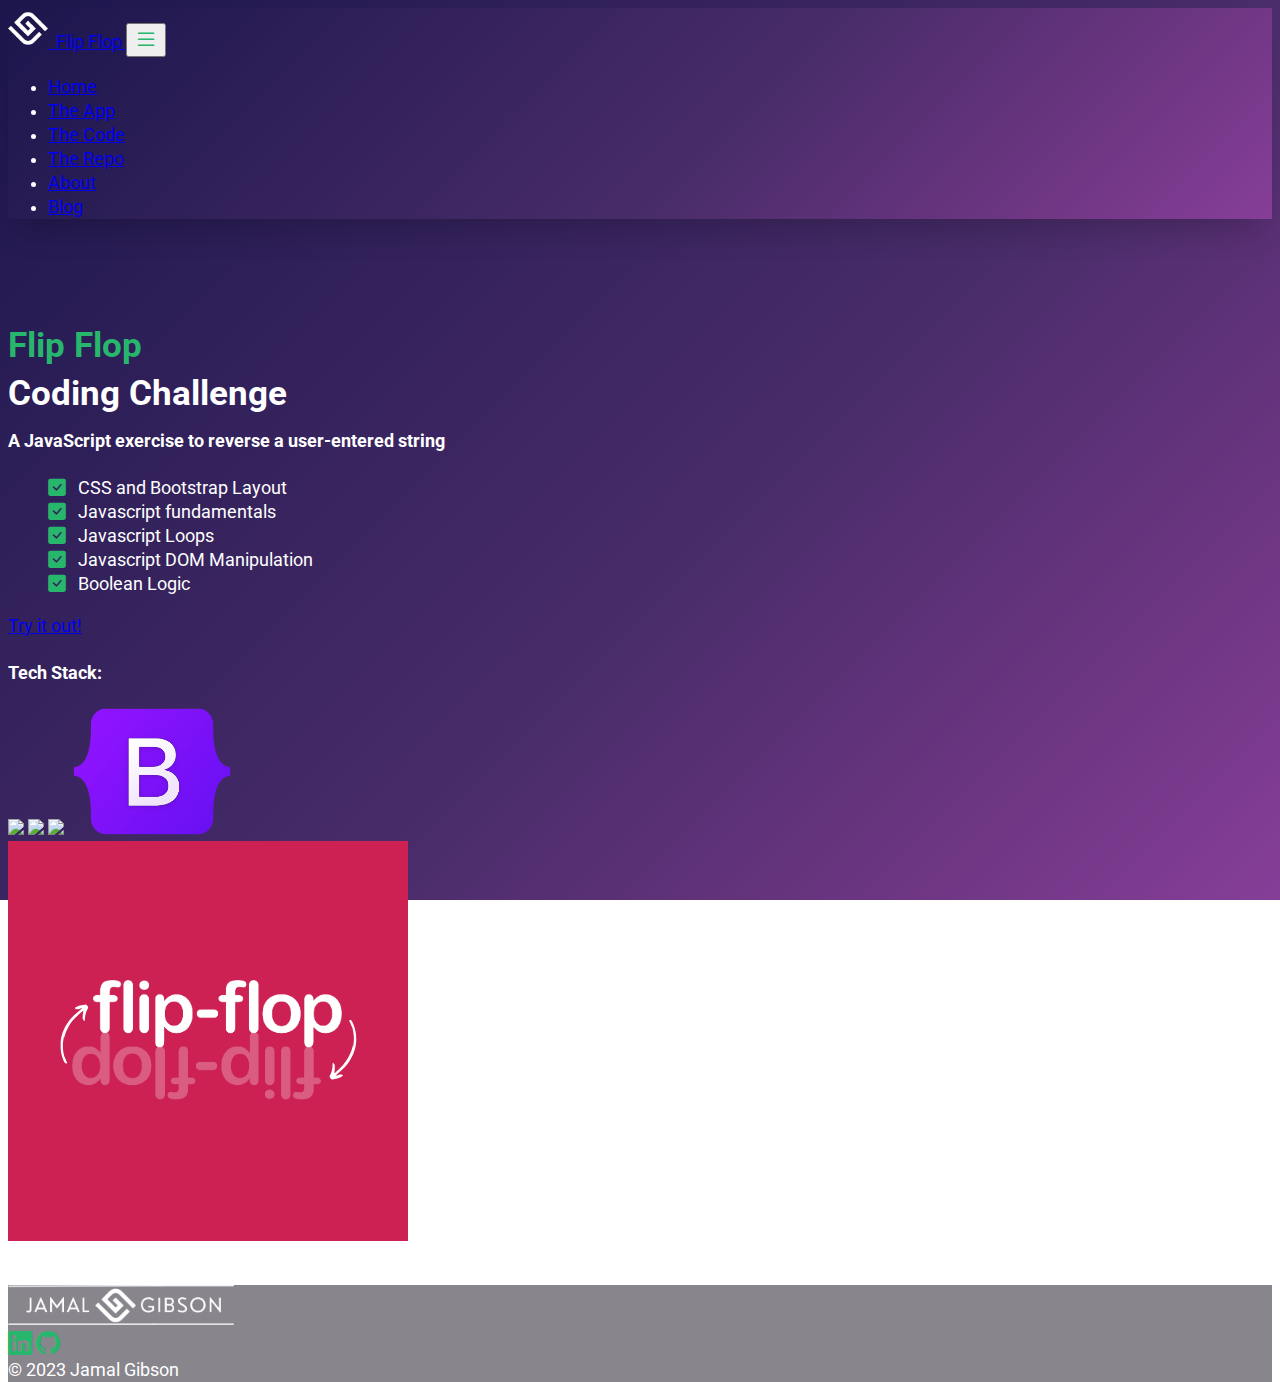
==== commit 98d29605: "Completed Flip Flop page" ====
--- a/index.html
+++ b/index.html
@@ -120,7 +120,7 @@
         <div class="col text-center">
           <h1 class="display-5 fw-bold titleText">Flip Flop</h1>
           <h1 class="display-6">Coding Challenge</h1>
-          <h4 class="lead">Your project description goes here - CHANGE ME</h4>
+          <h4 class="lead">A JavaScript exercise to reverse a user-entered string</h4>
           <div class="d-flex">
             <ul class="checklist text-start mx-auto">
               <li>
--- a/css/site.css
+++ b/css/site.css
@@ -307,7 +307,8 @@
 @media (min-width: 666px) and (max-width: 767px) {
   .appLogo {
     margin-bottom: 1.1rem;
-    max-width: 270px;
+    max-width: 271px;
+    max-height: 271px;;
   }
 
   .mainMargins {
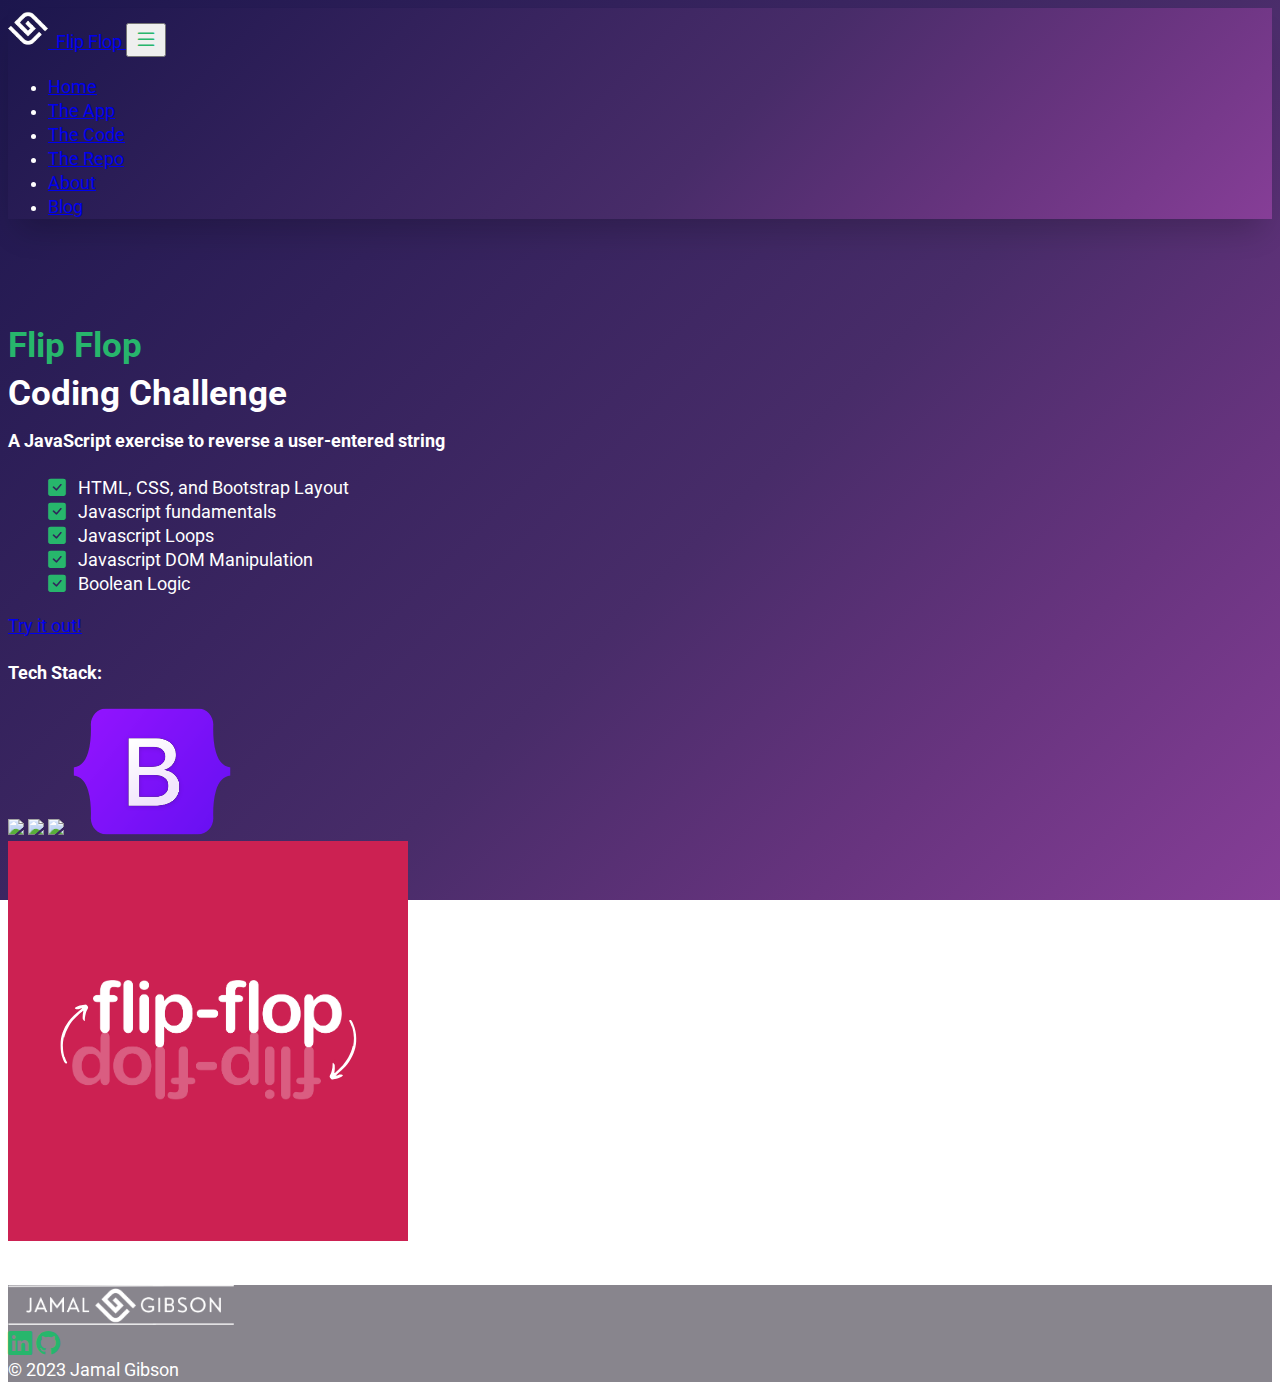
==== commit 359e3bca: "Updated text" ====
--- a/index.html
+++ b/index.html
@@ -42,7 +42,6 @@
     <!-- Favicon -->
     <link rel="shortcut icon" href="/img/favicon.ico" type="image/x-icon" />
   </head>
-  <!-- Change all text with placeholder Flip Flop -->
   <body>
     <!-- Header Banner -->
     <header id="home">
@@ -120,12 +119,14 @@
         <div class="col text-center">
           <h1 class="display-5 fw-bold titleText">Flip Flop</h1>
           <h1 class="display-6">Coding Challenge</h1>
-          <h4 class="lead">A JavaScript exercise to reverse a user-entered string</h4>
+          <h4 class="lead">
+            A JavaScript exercise to reverse a user-entered string
+          </h4>
           <div class="d-flex">
             <ul class="checklist text-start mx-auto">
               <li>
                 <i class="bi bi-check-square-fill"></i>
-                <span>CSS and Bootstrap Layout</span>
+                <span>HTML, CSS, and Bootstrap Layout</span>
               </li>
               <li>
                 <i class="bi bi-check-square-fill"></i>
@@ -157,12 +158,14 @@
               data-bs-toggle="tooltip"
               data-bs-placement="bottom"
               data-bs-title="JavaScript"
+              role="button"
             />
             <img
               src="https://cdn.jsdelivr.net/gh/devicons/devicon/icons/html5/html5-original.svg"
               data-bs-toggle="tooltip"
               data-bs-placement="bottom"
               data-bs-title="HTML5"
+              role="button"
             />
 
             <img
@@ -170,6 +173,7 @@
               data-bs-toggle="tooltip"
               data-bs-placement="bottom"
               data-bs-title="CSS3"
+              role="button"
             />
 
             <img
@@ -178,6 +182,7 @@
               data-bs-placement="bottom"
               data-bs-title="Bootstrap"
               id="bootstrapLogo"
+              role="button"
             />
           </div>
         </div>
@@ -187,14 +192,14 @@
         >
           <img
             src="/img/FlipFlopLogo.svg"
-            class="img-fluid appLogo rounded-5 border"
+            class="img-fluid appLogo rounded-5 border border-2"
             alt="Flip Flop Logo"
           />
         </div>
       </div>
     </main>
 
-    <!-- TODO: fix footer links -->
+    <!-- Footer -->
     <footer>
       <div class="container-xxl">
         <div
